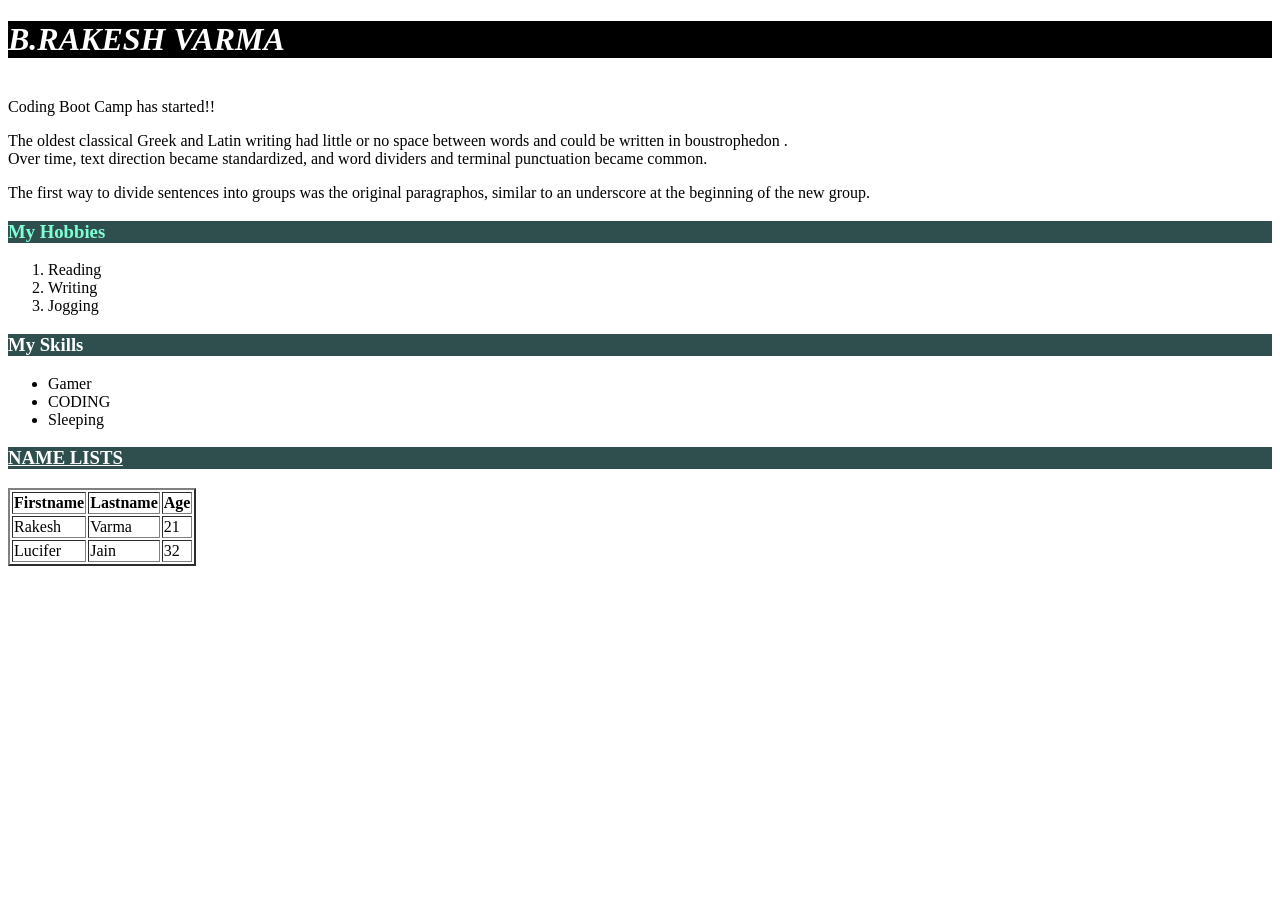
==== index.html @ 76406e4e "First Pagew This is My Page" ====
<!Doctype html>
<html>
    <head>
        <title>My Name</title>
        <meta name="language" content="English">
        <meta name="keywords" content="My name, My website, First website">
        <meta name="description" content="This is my first webpage Developed in coding bootcamp by Packet Prep.">
        <link href="style.css" type="text/css" rel="stylesheet">
    </head>
    <body>
        <h1><i> B.RAKESH VARMA</i></h1>
    <br> Coding Boot Camp has started!!</br>
    <p >The oldest classical Greek and Latin writing had little or no space between words and could be written in boustrophedon .<br> Over time, text direction became standardized, and word dividers and terminal punctuation became common.</p> 
    <p>The first way to divide sentences into groups was the original paragraphos, similar to an underscore at the beginning of the new group.</p>
    
    <h3 id="first">My Hobbies</h3>
    <ol>
        <li>Reading</li>
        <li>Writing</li>
        <li>Jogging</li>
    </ol>
    
    <h3>My Skills</h3>
    <ul>
        <li>Gamer</li>
        <li>CODING</li>
        <li>Sleeping</li>
    </ul>
    <h3><u>NAME LISTS</u></h3>
    <table border="2">
  <tr>
    <th>Firstname</th>
    <th>Lastname</th> 
    <th>Age</th>
  </tr>
  <tr>
    <td>Rakesh</td>
    <td>Varma</td> 
    <td>21</td>
  </tr>
  <tr>
    <td>Lucifer</td>
    <td>Jain</td> 
    <td>32</td>
  </tr>
</table>
    </body>
</html>
---- style.css ----
h1{
                color:white;
                background:Black;
            }
            #first
            {
                color:aquamarine;
                background: ;
            
            }
            h3{
                color:white;
                background:darkslategrey;
            }
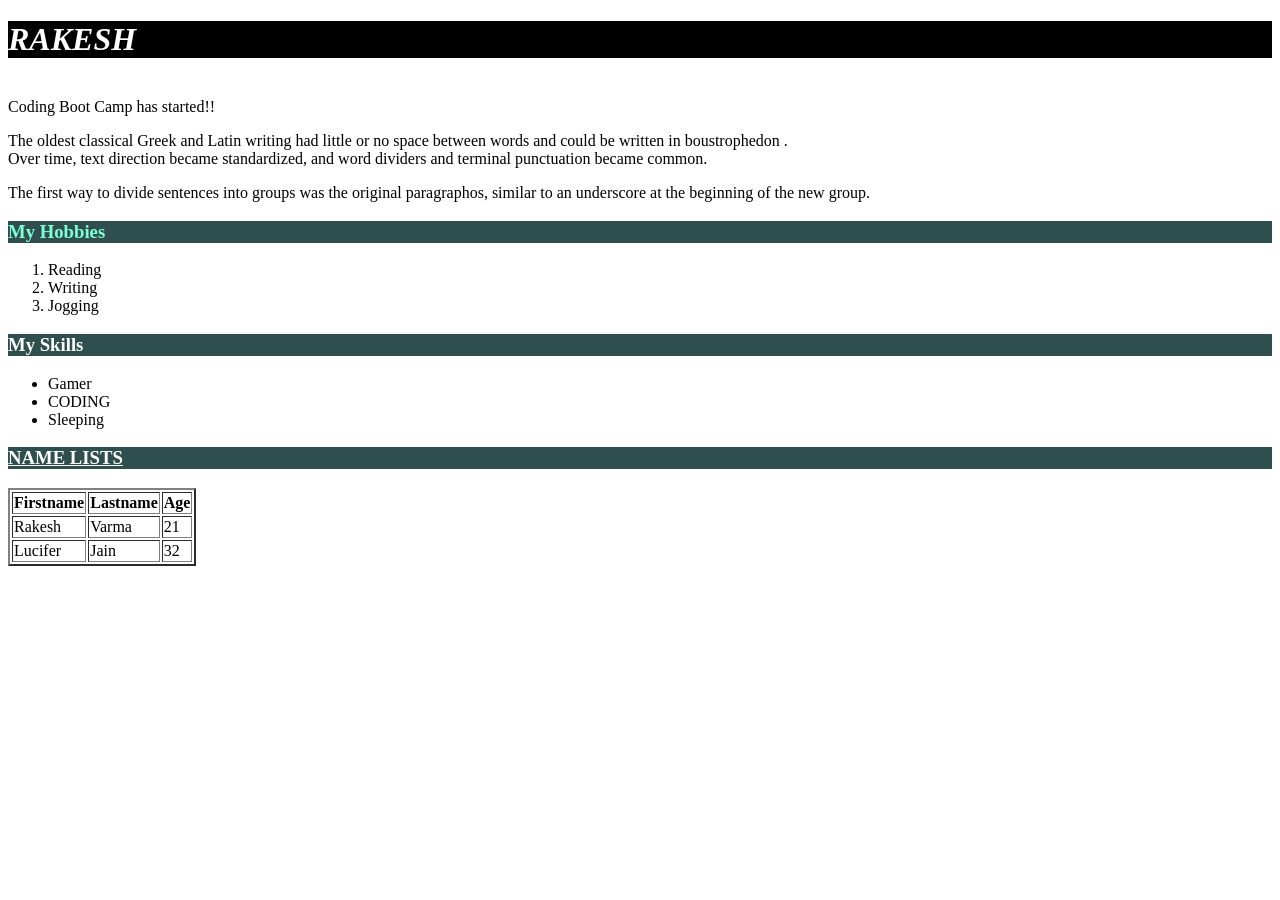
==== commit 893163a9: "First Page Name Is Changed" ====
--- a/index.html
+++ b/index.html
@@ -8,7 +8,7 @@
         <link href="style.css" type="text/css" rel="stylesheet">
     </head>
     <body>
-        <h1><i> B.RAKESH VARMA</i></h1>
+        <h1><i>RAKESH </i></h1>
     <br> Coding Boot Camp has started!!</br>
     <p >The oldest classical Greek and Latin writing had little or no space between words and could be written in boustrophedon .<br> Over time, text direction became standardized, and word dividers and terminal punctuation became common.</p> 
     <p>The first way to divide sentences into groups was the original paragraphos, similar to an underscore at the beginning of the new group.</p>
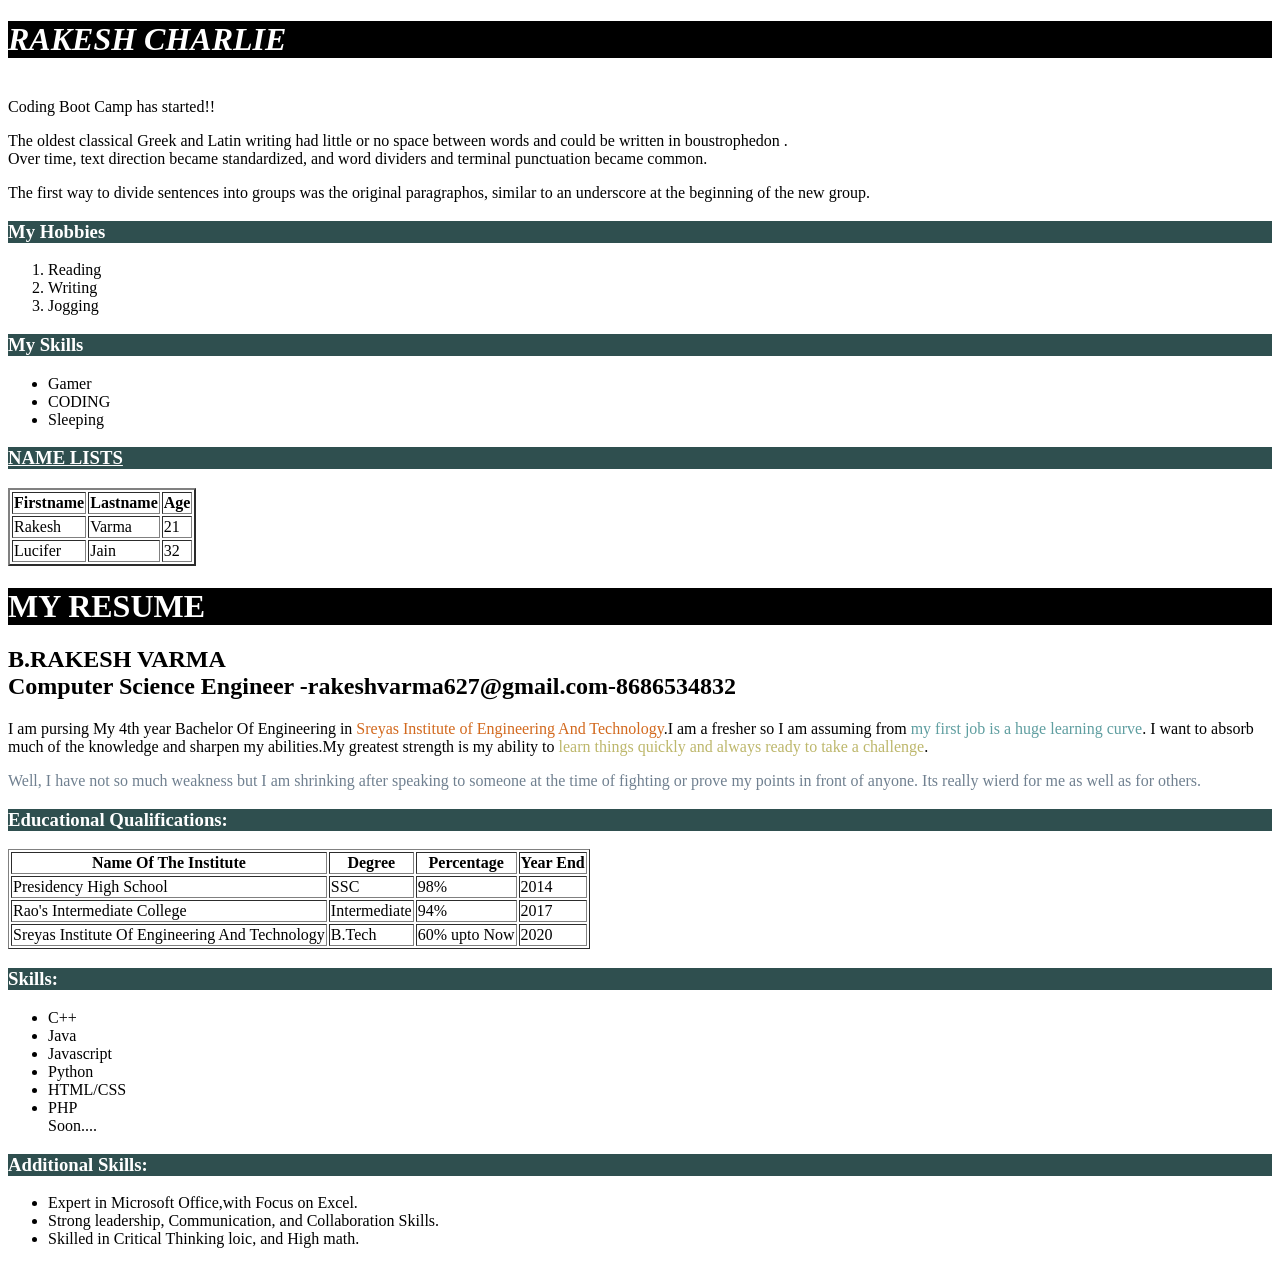
==== commit 41a529bf: "Resume Added Resume" ====
--- a/index.html
+++ b/index.html
@@ -8,7 +8,7 @@
         <link href="style.css" type="text/css" rel="stylesheet">
     </head>
     <body>
-        <h1><i>RAKESH </i></h1>
+        <h1><i>RAKESH CHARLIE</i></h1>
     <br> Coding Boot Camp has started!!</br>
     <p >The oldest classical Greek and Latin writing had little or no space between words and could be written in boustrophedon .<br> Over time, text direction became standardized, and word dividers and terminal punctuation became common.</p> 
     <p>The first way to divide sentences into groups was the original paragraphos, similar to an underscore at the beginning of the new group.</p>
@@ -44,5 +44,58 @@
     <td>32</td>
   </tr>
 </table>
+    
+<h1>MY RESUME</h1>
+    <h2>B.RAKESH VARMA
+    <br>Computer Science Engineer
+        -rakeshvarma627@gmail.com-8686534832</h2>
+    <p>I am pursing My 4th year Bachelor Of Engineering in<span style="color:chocolate"> Sreyas Institute of Engineering And Technology</span>.I am a fresher so I am assuming from <span style="color:cadetblue"> my first job is a huge learning curve</span>. I want to absorb much of the knowledge and sharpen my abilities.My greatest strength is my ability to <span style="color:darkkhaki">learn things quickly and always ready to take a challenge</span>.<p style="color:slategray">Well, I have not so much weakness but I am shrinking after speaking to someone at the time of fighting or prove my points in front of anyone. Its really wierd for me as well as for others.</p>
+        
+        <h3>Educational Qualifications:</h3>
+        <table border="1">
+            <tr>
+                <th>Name Of The Institute</th>
+                <th>Degree</th>
+                <th>Percentage</th>
+                <th>Year End</th>
+            </tr>
+            <tr>
+                <td>Presidency High School</td>
+                <td>SSC</td>
+                <td>98%</td>
+                <td>2014</td>
+            </tr>
+            <tr>
+                <td>Rao's Intermediate College</td>
+                <td>Intermediate</td>
+                <td>94%</td>
+                <td>2017</td>
+            </tr>
+            <tr>
+                <td>Sreyas Institute Of Engineering And Technology</td>
+                <td>B.Tech</td>
+                <td>60% upto Now</td>
+                <td>2020</td>
+            </tr>
+        </table>
+    
+        <h3>Skills:</h3>
+        <ul>
+            <li>C++</li>
+            <li>Java</li>
+            <li>Javascript</li>
+            <li>Python</li>
+            <li>HTML/CSS</li>
+            <li>PHP</li>
+            Soon....
+        </ul>
+        
+        <h3>Additional Skills:</h3>
+        <ul>
+            <li>Expert in Microsoft Office,with Focus on Excel.</li>
+            <li>Strong leadership, Communication, and Collaboration Skills.</li>
+            <li>Skilled in Critical Thinking loic, and High math.</li>
+        </ul>
+
     </body>
 </html>
--- a/style.css
+++ b/style.css
@@ -4,8 +4,8 @@
             }
             #first
             {
-                color:aquamarine;
-                background: ;
+                color:white;
+                background:darkslategrey ;
             
             }
             h3{
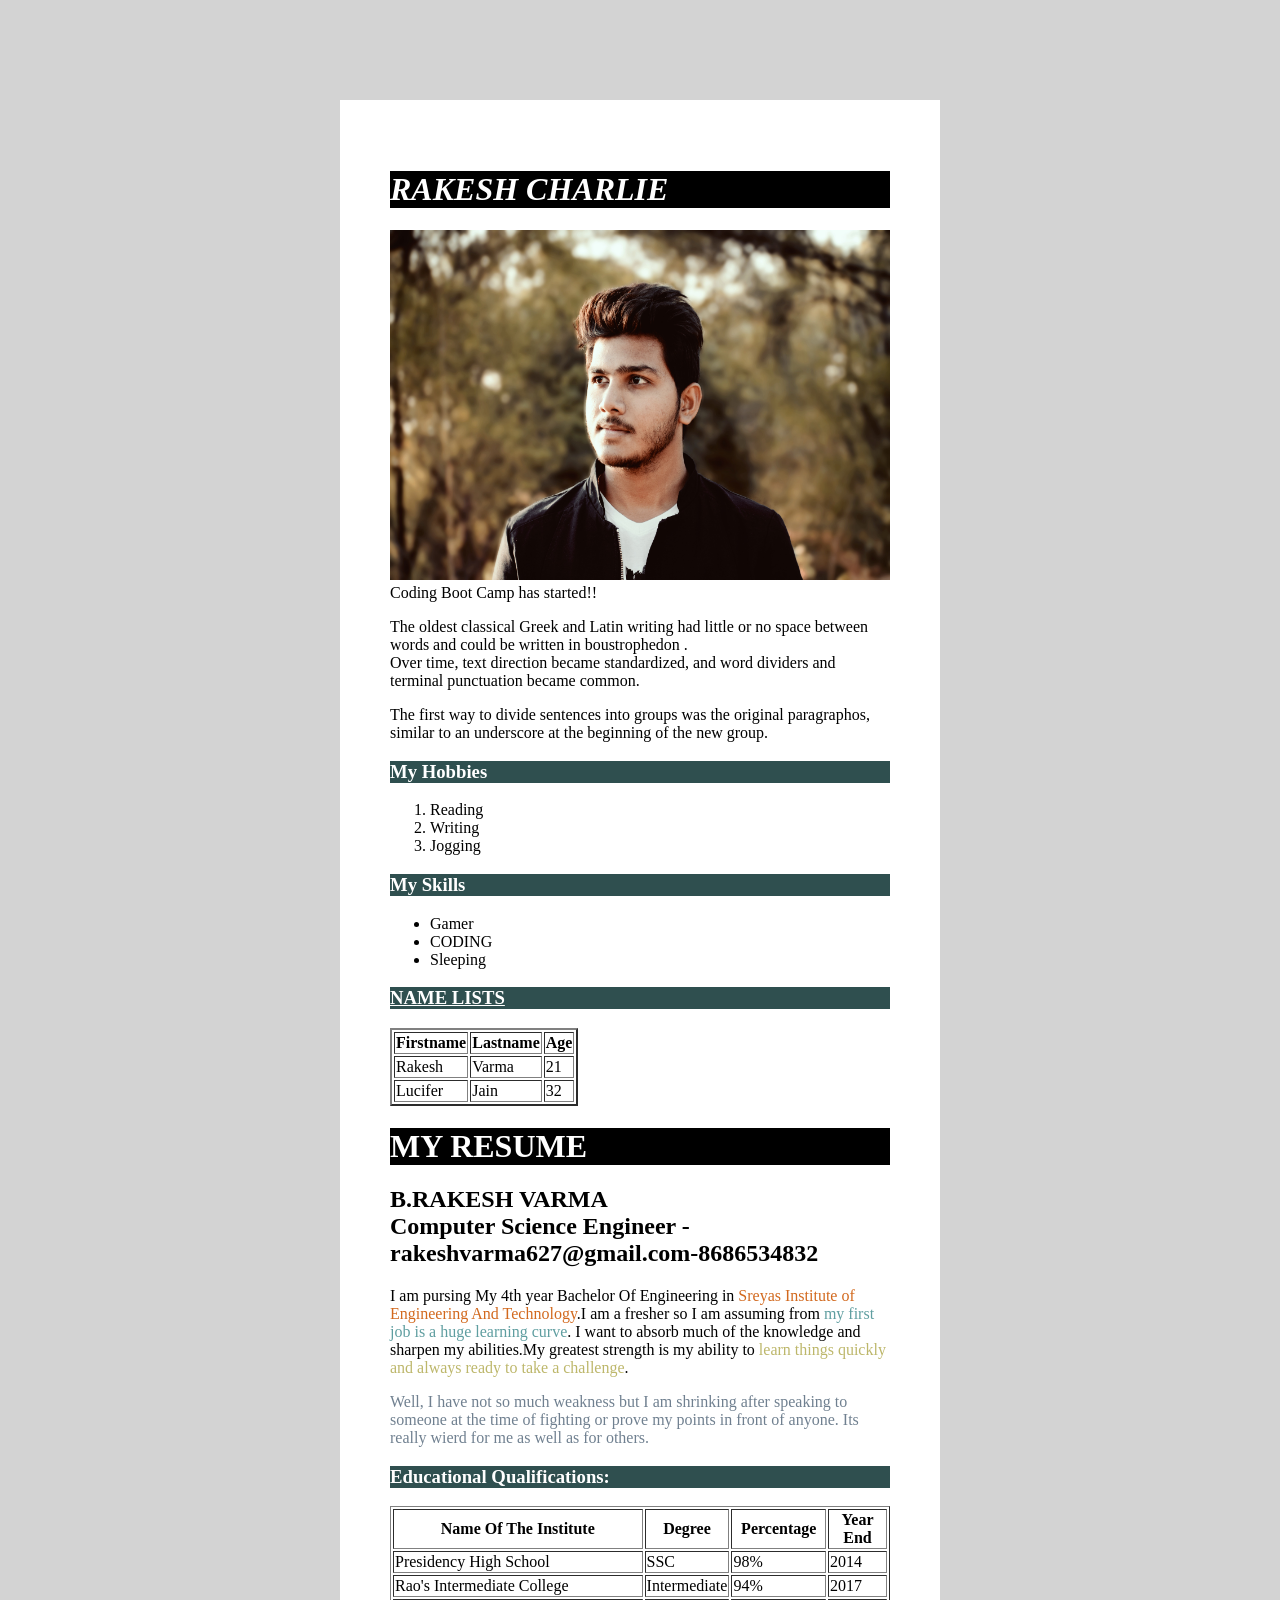
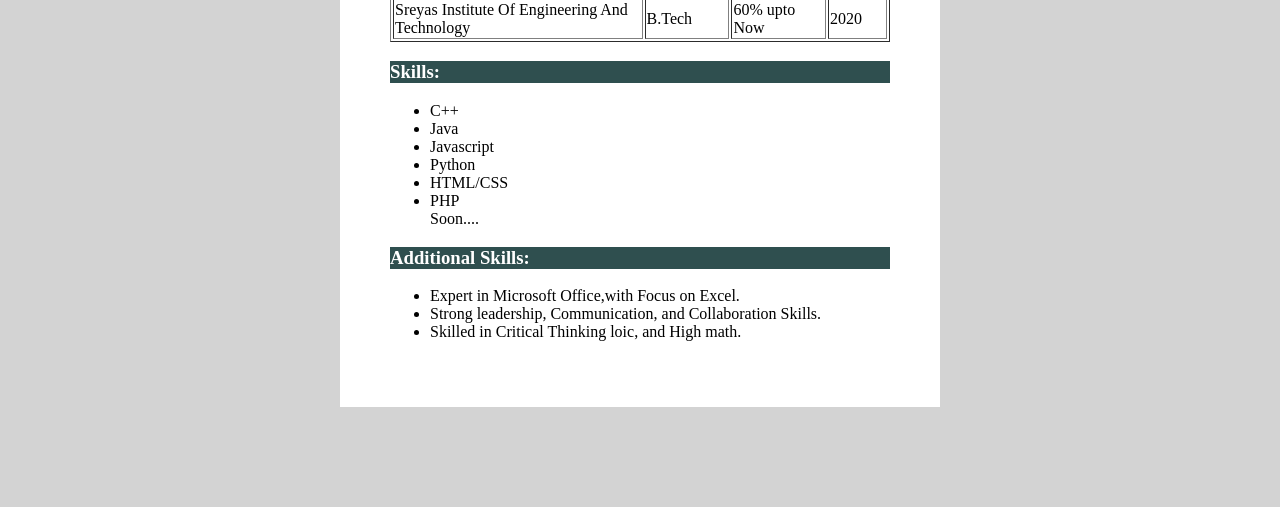
==== commit c46d668b: "image Uploaded" ====
--- a/index.html
+++ b/index.html
@@ -7,9 +7,11 @@
         <meta name="description" content="This is my first webpage Developed in coding bootcamp by Packet Prep.">
         <link href="style.css" type="text/css" rel="stylesheet">
     </head>
-    <body>
+    <body bgcolor="lightgrey">
+        <div id="box">
         <h1><i>RAKESH CHARLIE</i></h1>
-    <br> Coding Boot Camp has started!!</br>
+     <img src="img.JPEG" width="500px" height="350px">
+     Coding Boot Camp has started!!<br>
     <p >The oldest classical Greek and Latin writing had little or no space between words and could be written in boustrophedon .<br> Over time, text direction became standardized, and word dividers and terminal punctuation became common.</p> 
     <p>The first way to divide sentences into groups was the original paragraphos, similar to an underscore at the beginning of the new group.</p>
     
@@ -44,7 +46,6 @@
     <td>32</td>
   </tr>
 </table>
-    
 <h1>MY RESUME</h1>
     <h2>B.RAKESH VARMA
     <br>Computer Science Engineer
@@ -96,6 +97,6 @@
             <li>Strong leadership, Communication, and Collaboration Skills.</li>
             <li>Skilled in Critical Thinking loic, and High math.</li>
         </ul>
-
+        </div>
     </body>
 </html>
--- a/style.css
+++ b/style.css
@@ -12,3 +12,10 @@
                 color:white;
                 background:darkslategrey;
             }
+            #box
+            {
+                background:white;
+                width:500px;
+                margin: 100px auto;
+                padding:50px
+            }
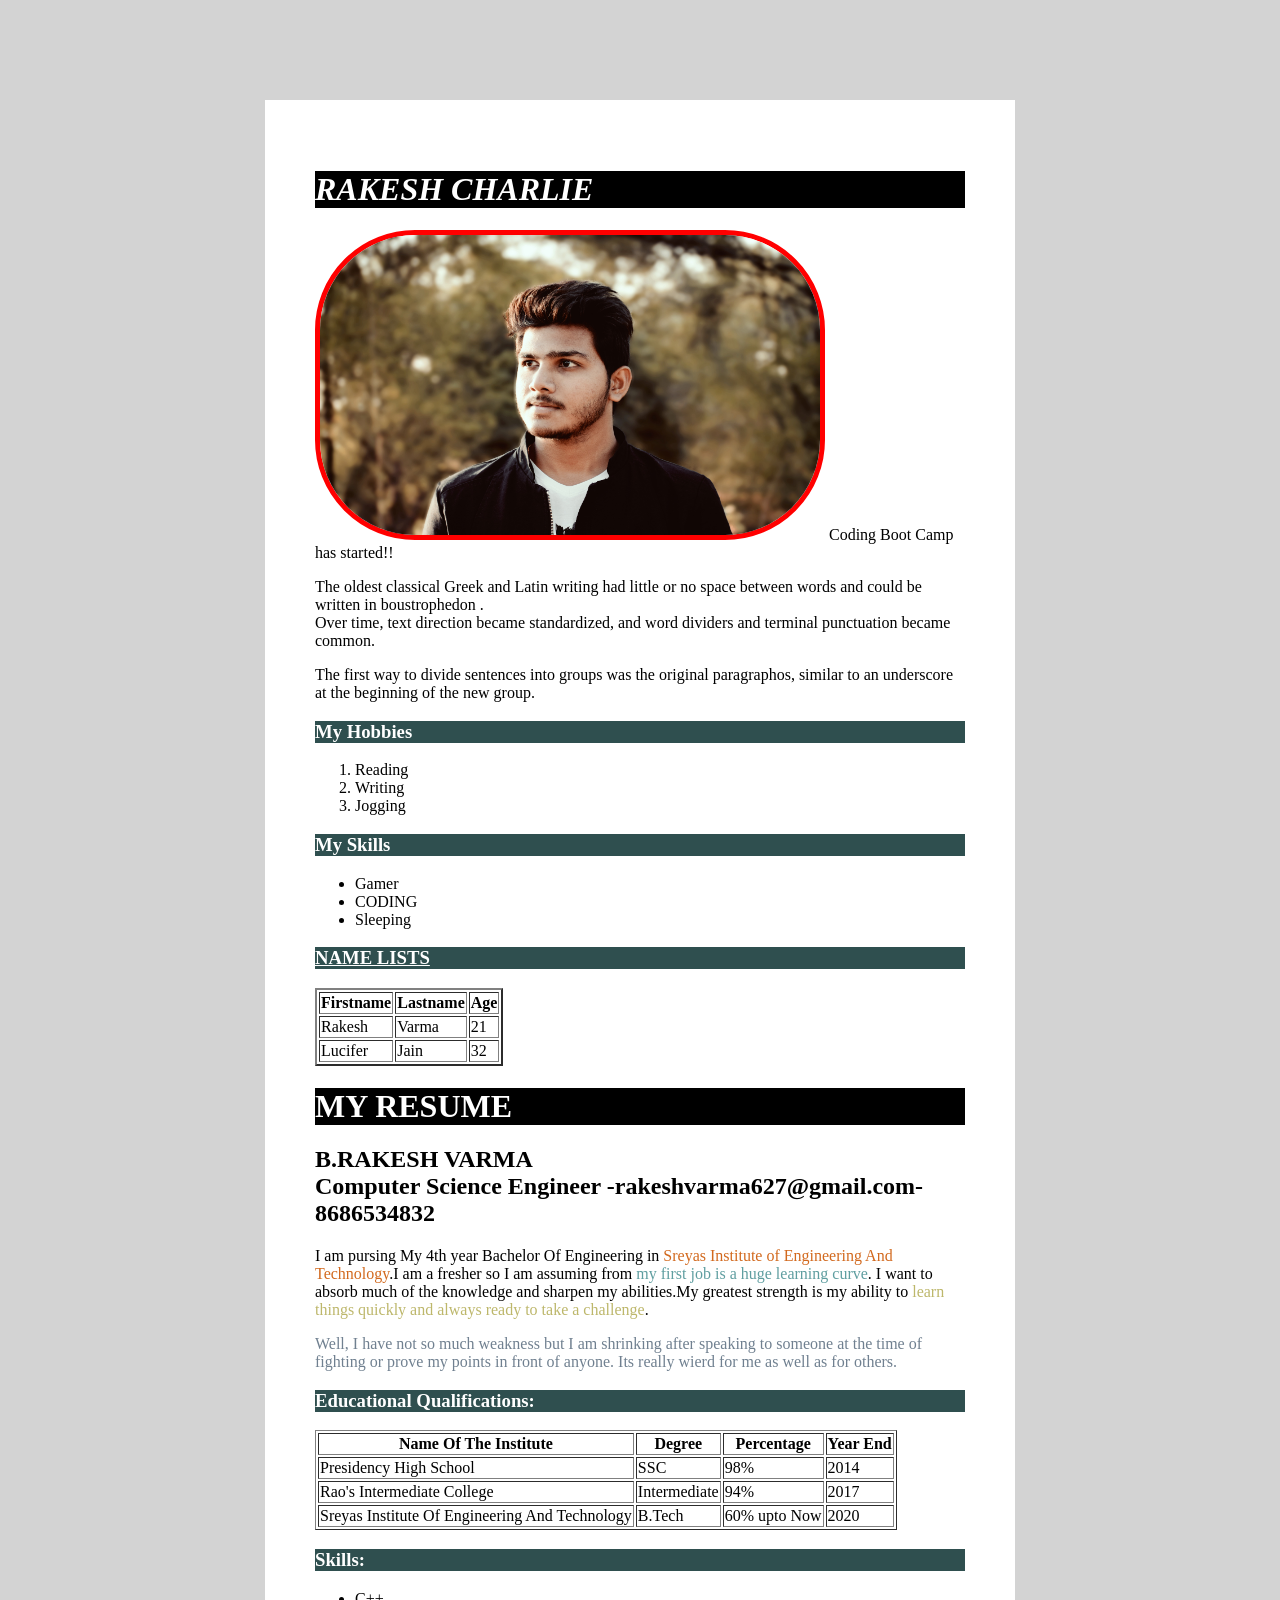
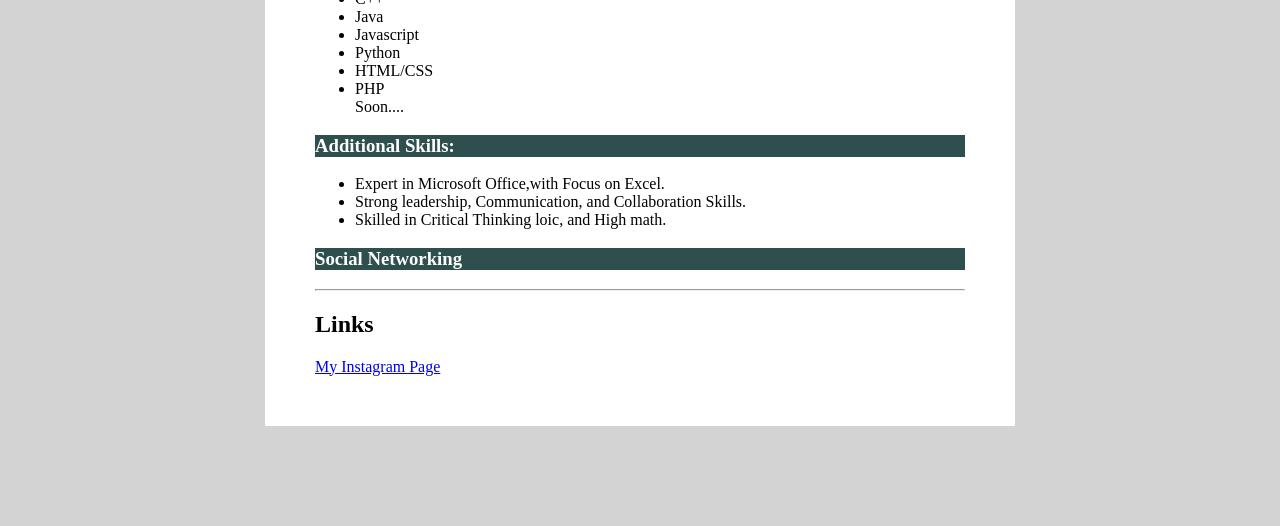
==== commit 2006bedf: "Links added" ====
--- a/index.html
+++ b/index.html
@@ -10,7 +10,7 @@
     <body bgcolor="lightgrey">
         <div id="box">
         <h1><i>RAKESH CHARLIE</i></h1>
-     <img src="img.JPEG" width="500px" height="350px">
+     <img id="image" src="img.JPEG">
      Coding Boot Camp has started!!<br>
     <p >The oldest classical Greek and Latin writing had little or no space between words and could be written in boustrophedon .<br> Over time, text direction became standardized, and word dividers and terminal punctuation became common.</p> 
     <p>The first way to divide sentences into groups was the original paragraphos, similar to an underscore at the beginning of the new group.</p>
@@ -97,6 +97,10 @@
             <li>Strong leadership, Communication, and Collaboration Skills.</li>
             <li>Skilled in Critical Thinking loic, and High math.</li>
         </ul>
+            <h3>Social Networking</h3>
+            <hr>
+            <h2>Links</h2>
+            <a href="https://www.instagram.com/rakesh__varma__/">My Instagram Page</a>
         </div>
     </body>
 </html>
--- a/style.css
+++ b/style.css
@@ -15,7 +15,14 @@
             #box
             {
                 background:white;
-                width:500px;
+                width:650px;
                 margin: 100px auto;
                 padding:50px
             }
+            #image
+            {
+                width:500px;
+                height:300px;
+                border:5px solid red;
+                border-radius:100px;
+            }
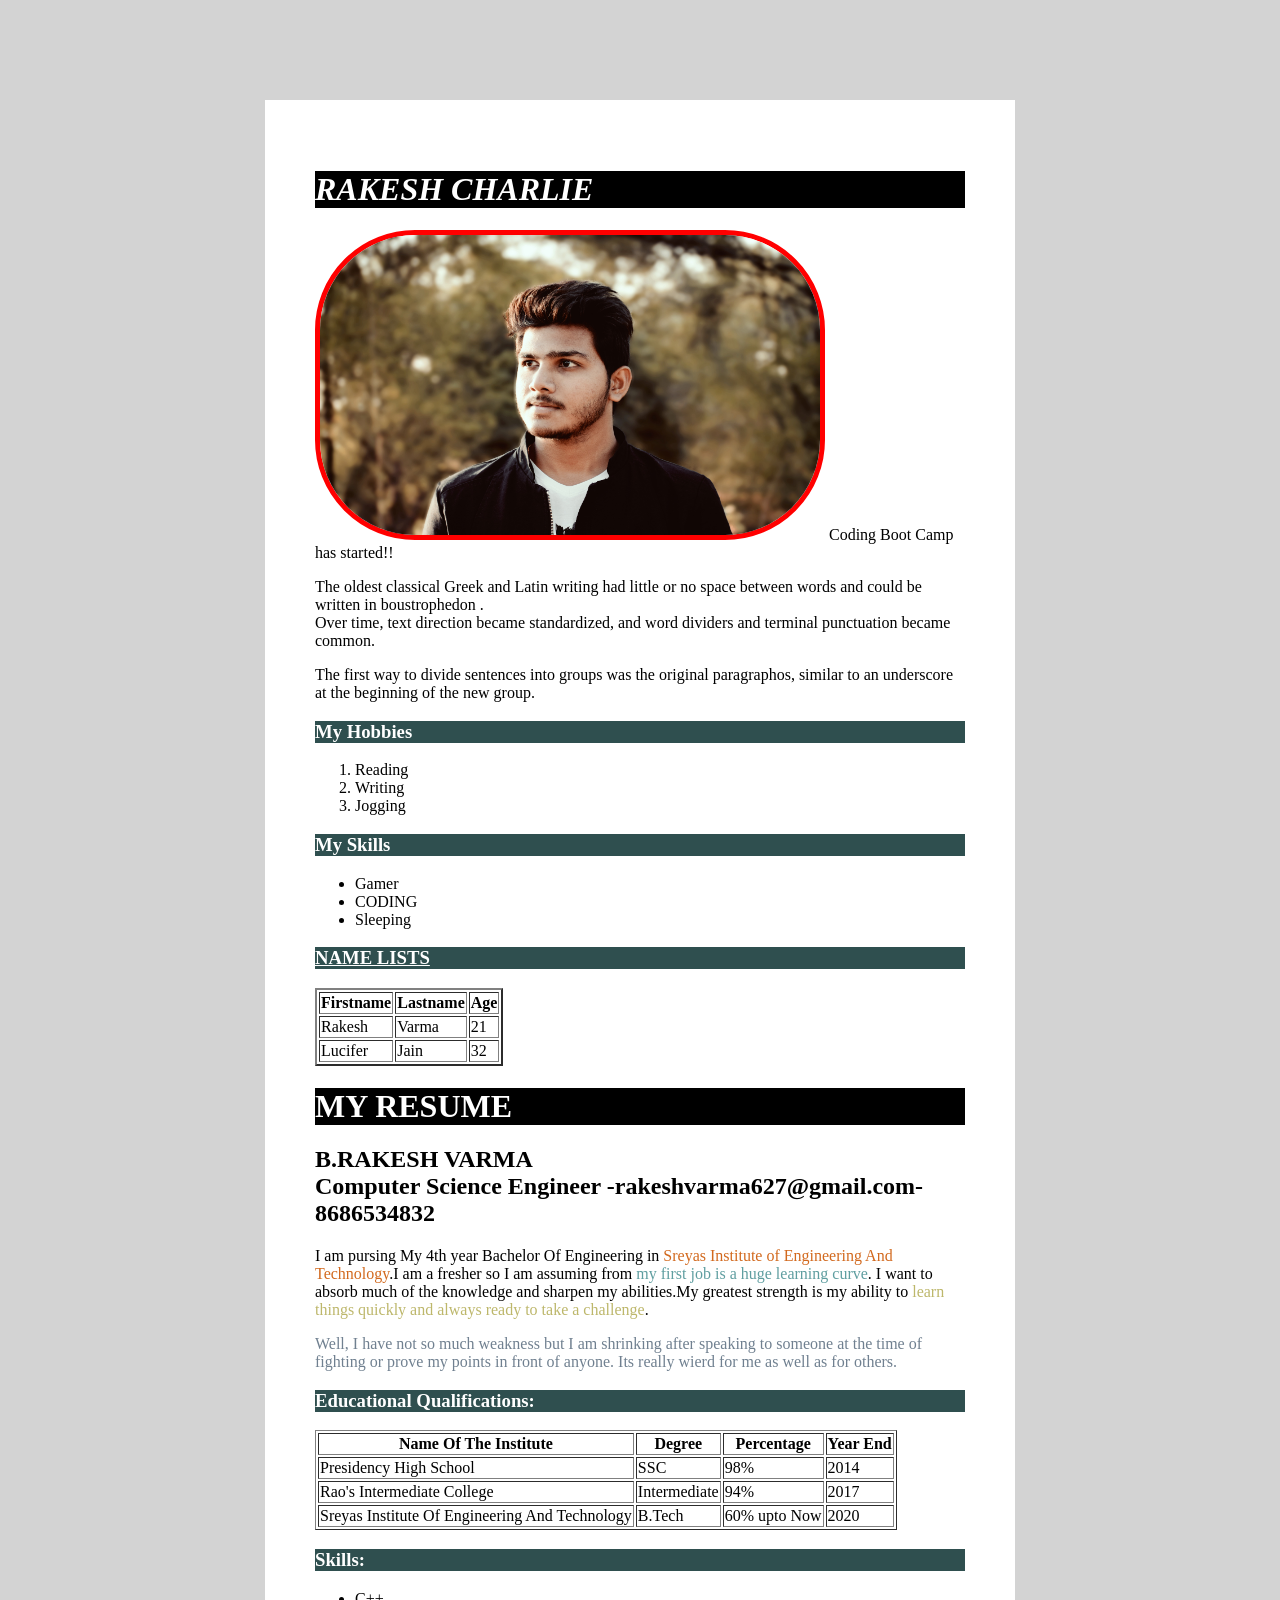
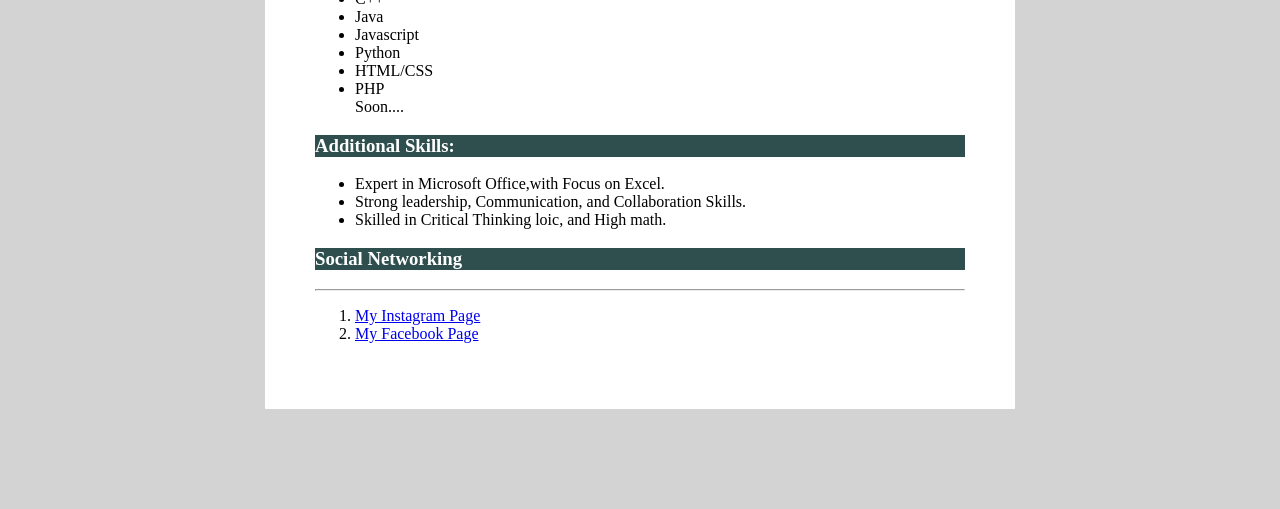
==== commit 6391009b: "Facebook link Added" ====
--- a/index.html
+++ b/index.html
@@ -99,8 +99,10 @@
         </ul>
             <h3>Social Networking</h3>
             <hr>
-            <h2>Links</h2>
-            <a href="https://www.instagram.com/rakesh__varma__/">My Instagram Page</a>
+            <ol>
+                <li><a href="https://www.instagram.com/rakesh__varma__/">My Instagram Page</a></li>
+                <li><a href="https://www.facebook.com/Rakesh.Varma.2666">My Facebook Page</a></li>
+            </ol>
         </div>
     </body>
 </html>
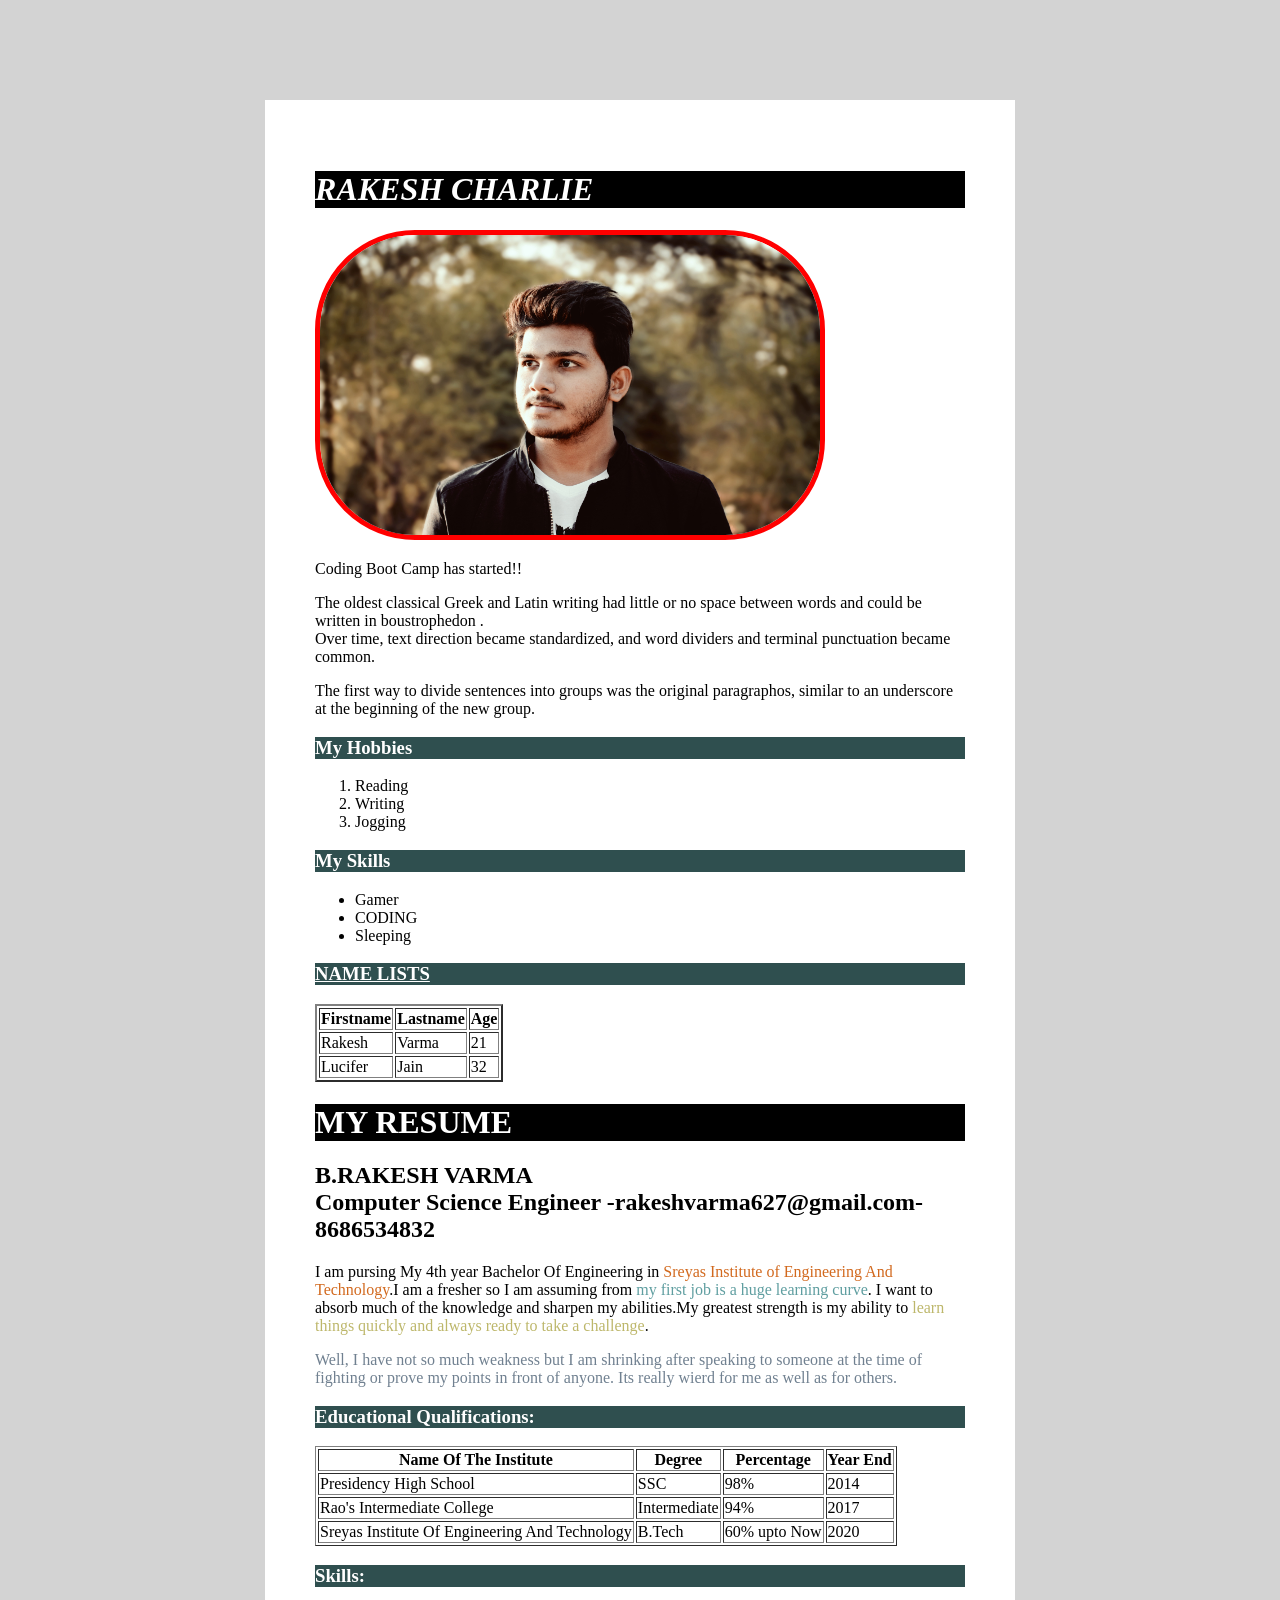
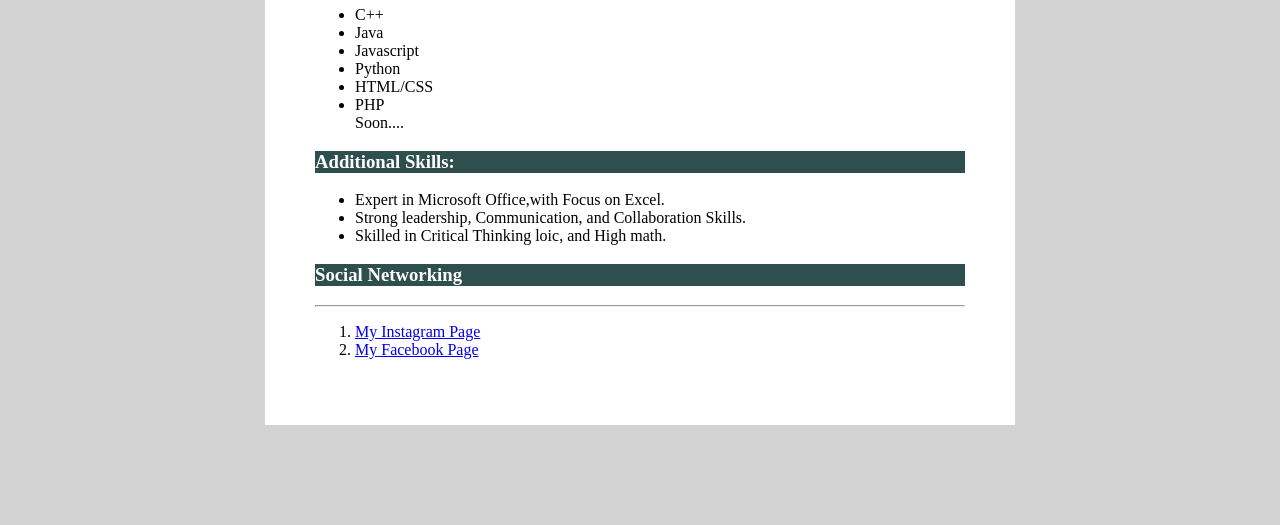
==== commit 9673c989: "Update index.html" ====
--- a/index.html
+++ b/index.html
@@ -11,7 +11,7 @@
         <div id="box">
         <h1><i>RAKESH CHARLIE</i></h1>
      <img id="image" src="img.JPEG">
-     Coding Boot Camp has started!!<br>
+            <p>Coding Boot Camp has started!!</p>
     <p >The oldest classical Greek and Latin writing had little or no space between words and could be written in boustrophedon .<br> Over time, text direction became standardized, and word dividers and terminal punctuation became common.</p> 
     <p>The first way to divide sentences into groups was the original paragraphos, similar to an underscore at the beginning of the new group.</p>
     
